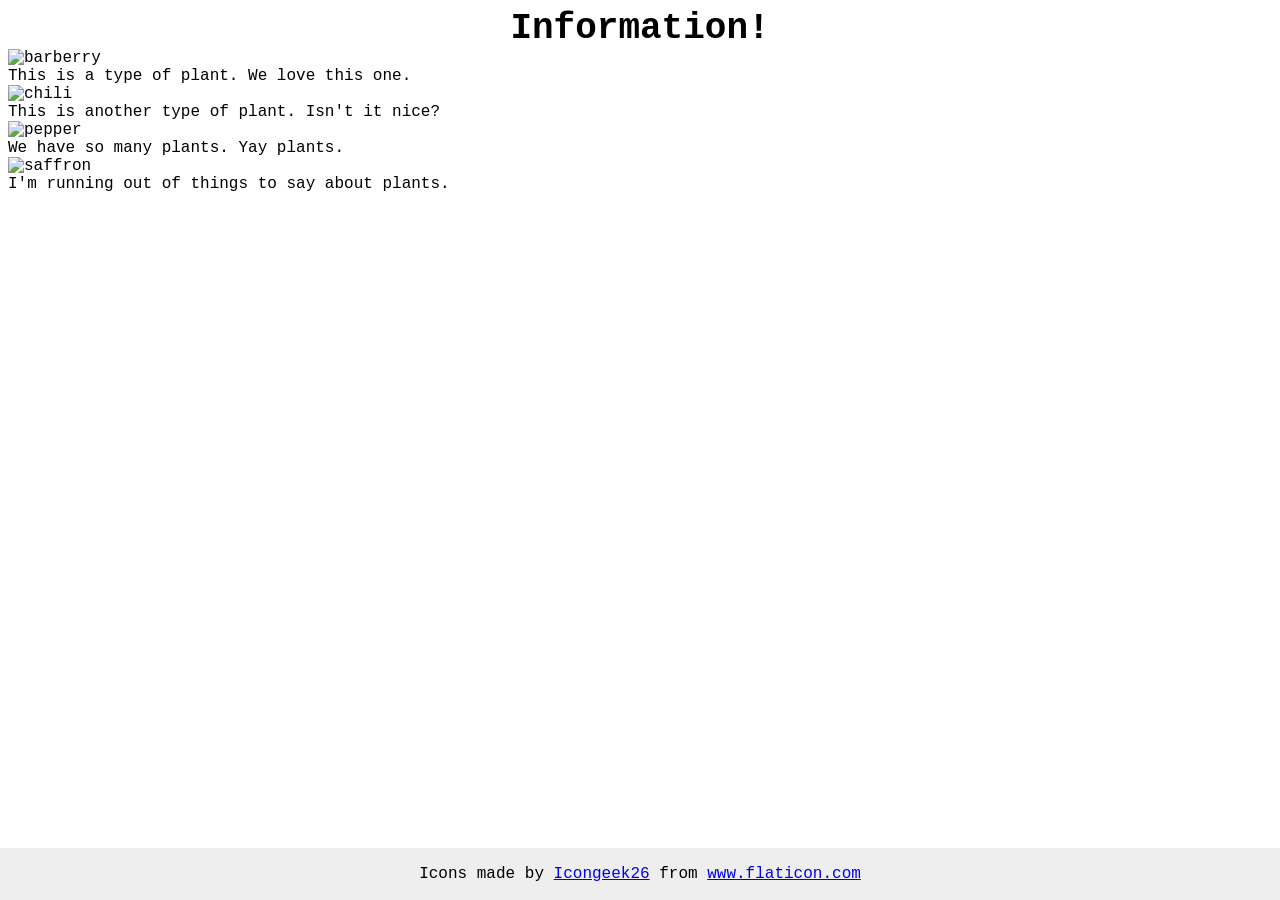
==== foundations/flex/04-flex-information/index.html @ c60a8368 "Information title and flower arrangement" ====
<!DOCTYPE html>
<html lang="en">
  <head>
    <meta charset="UTF-8">
    <meta http-equiv="X-UA-Compatible" content="IE=edge">
    <meta name="viewport" content="width=device-width, initial-scale=1.0">
    <title>Information</title>
    <link rel="stylesheet" href="style.css">
  </head>
  <body>
    <div class="title">Information!</div>
   <div class="main">
    <div class="img1">
    <img src="./images/barberry.png" alt="barberry">
    <div class="text">This is a type of plant. We love this one.</div></div>
     <div class="img2">
    <img src="./images/chilli.png" alt="chili">
    <div class="text">This is another type of plant. Isn't it nice?</div></div>
    <div class="img3">
    <img src="./images/pepper.png" alt="pepper">
    <div class="text">We have so many plants. Yay plants.</div></div>
    <div class="img4">
    <img src="./images/saffron.png" alt="saffron">
    <div class="text">I'm running out of things to say about plants.</div></div>
    </div>

    <!-- disregard this section, it's here to give attribution to the creator of these icons -->
    <div class="footer">
      <div>Icons made by <a href="https://www.flaticon.com/authors/icongeek26" title="Icongeek26">Icongeek26</a> from <a href="https://www.flaticon.com/" title="Flaticon">www.flaticon.com</a></div>
    </div>
  </body>
</html>
---- foundations/flex/04-flex-information/style.css ----
body {
  font-family: 'Courier New', Courier, monospace;
 
}

img {

  width: 100px;
  height: 100px;
}
.title {
  align-items: center;
  font-size: 36px;
  font-weight: 900;
   display: flex;
  align-items: center;
  justify-content: center;
}

/* do not edit this footer */
.footer {
  position: fixed;
  bottom: 0;
  left: 0;
  right: 0;
  height: 52px;
  display: flex;
  align-items: center;
  justify-content: center;
  background: #eee;
}
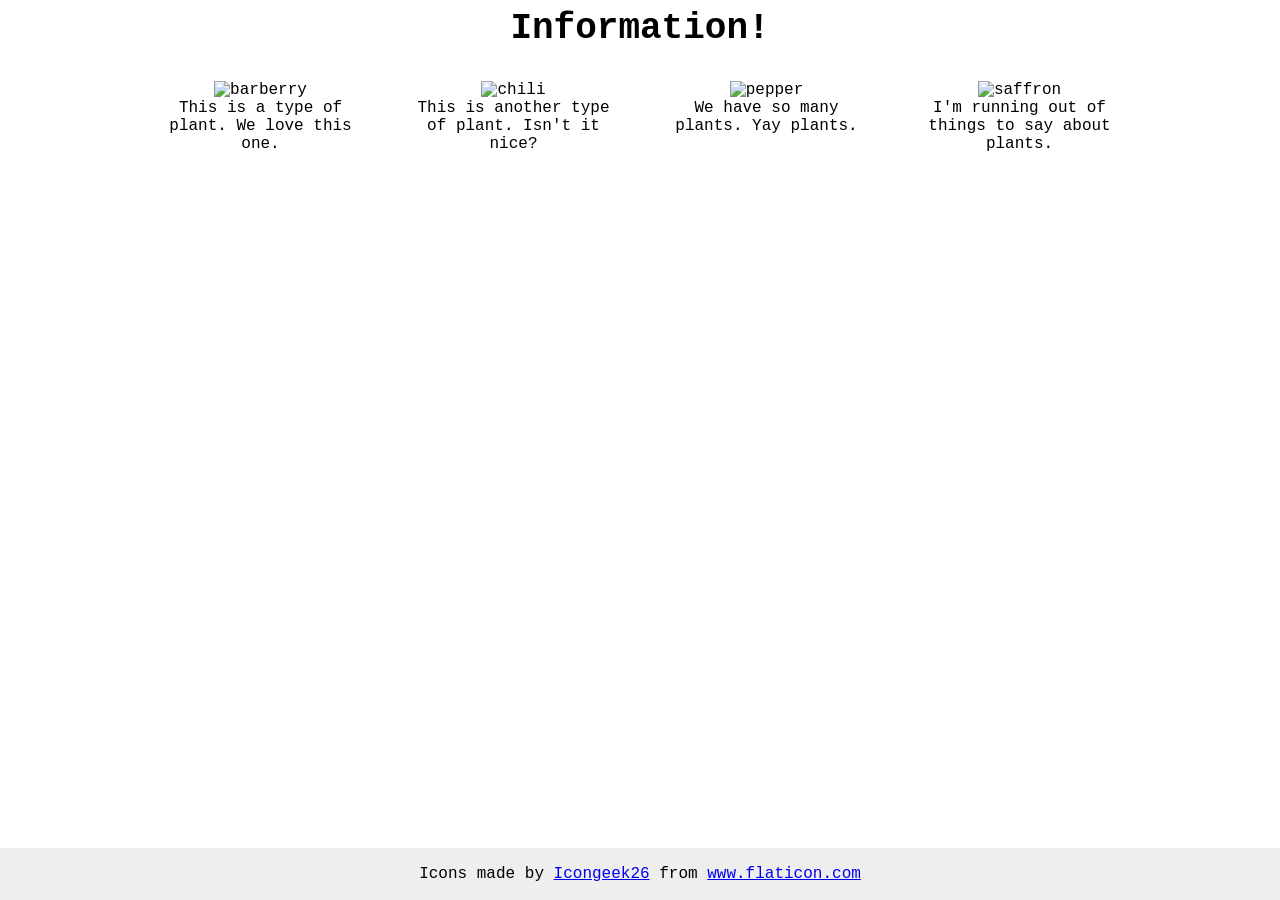
==== commit 758f1f41: "My code doesn't match the solution. But I practiced a lot and learnt many more things. I need to go " ====
--- a/foundations/flex/04-flex-information/index.html
+++ b/foundations/flex/04-flex-information/index.html
@@ -10,16 +10,16 @@
   <body>
     <div class="title">Information!</div>
    <div class="main">
-    <div class="img1">
+    <div class="img">
     <img src="./images/barberry.png" alt="barberry">
     <div class="text">This is a type of plant. We love this one.</div></div>
-     <div class="img2">
+     <div class="img">
     <img src="./images/chilli.png" alt="chili">
     <div class="text">This is another type of plant. Isn't it nice?</div></div>
-    <div class="img3">
+    <div class="img">
     <img src="./images/pepper.png" alt="pepper">
     <div class="text">We have so many plants. Yay plants.</div></div>
-    <div class="img4">
+    <div class="img">
     <img src="./images/saffron.png" alt="saffron">
     <div class="text">I'm running out of things to say about plants.</div></div>
     </div>
--- a/foundations/flex/04-flex-information/style.css
+++ b/foundations/flex/04-flex-information/style.css
@@ -1,22 +1,26 @@
 body {
   font-family: 'Courier New', Courier, monospace;
- 
+  text-align: center;
 }
 
 img {
-
   width: 100px;
   height: 100px;
 }
 .title {
-  align-items: center;
   font-size: 36px;
   font-weight: 900;
-   display: flex;
-  align-items: center;
-  justify-content: center;
+  margin-bottom: 32px;
 }
 
+.main{
+  display: flex;
+  justify-content: center;
+  gap: 53px;
+}
+.img{
+ max-width: 200px;
+}
 /* do not edit this footer */
 .footer {
   position: fixed;
